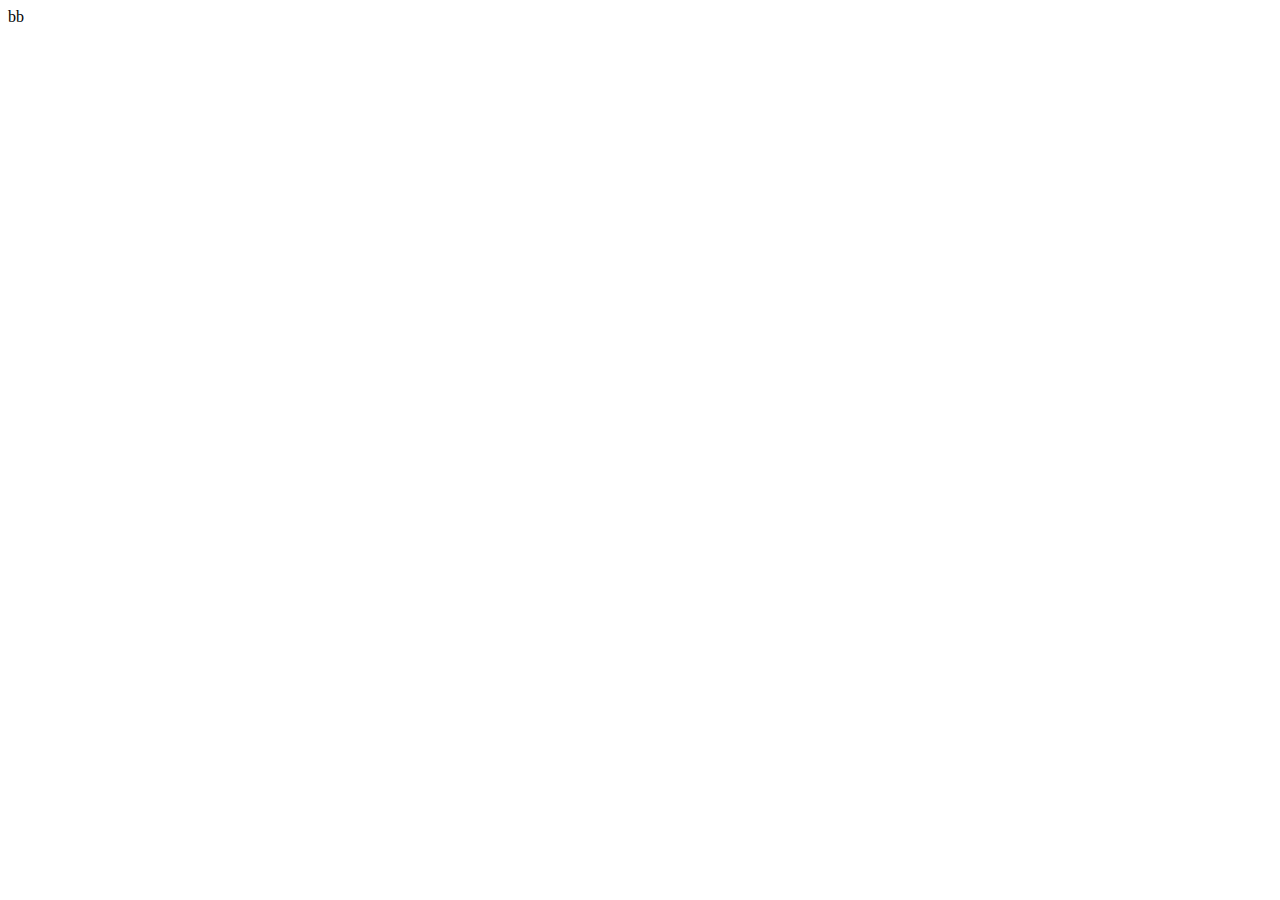
==== results/leather2.html @ c5bf67fa "purchase.html進行中" ====
<!DOCTYPE html>
<html lang="en">
<head>
    <meta charset="UTF-8">
    <meta http-equiv="X-UA-Compatible" content="IE=edge">
    <meta name="viewport" content="width=device-width, initial-scale=1.0">
    <title>Document</title>
</head>
<body>
    bb
</body>
</html>
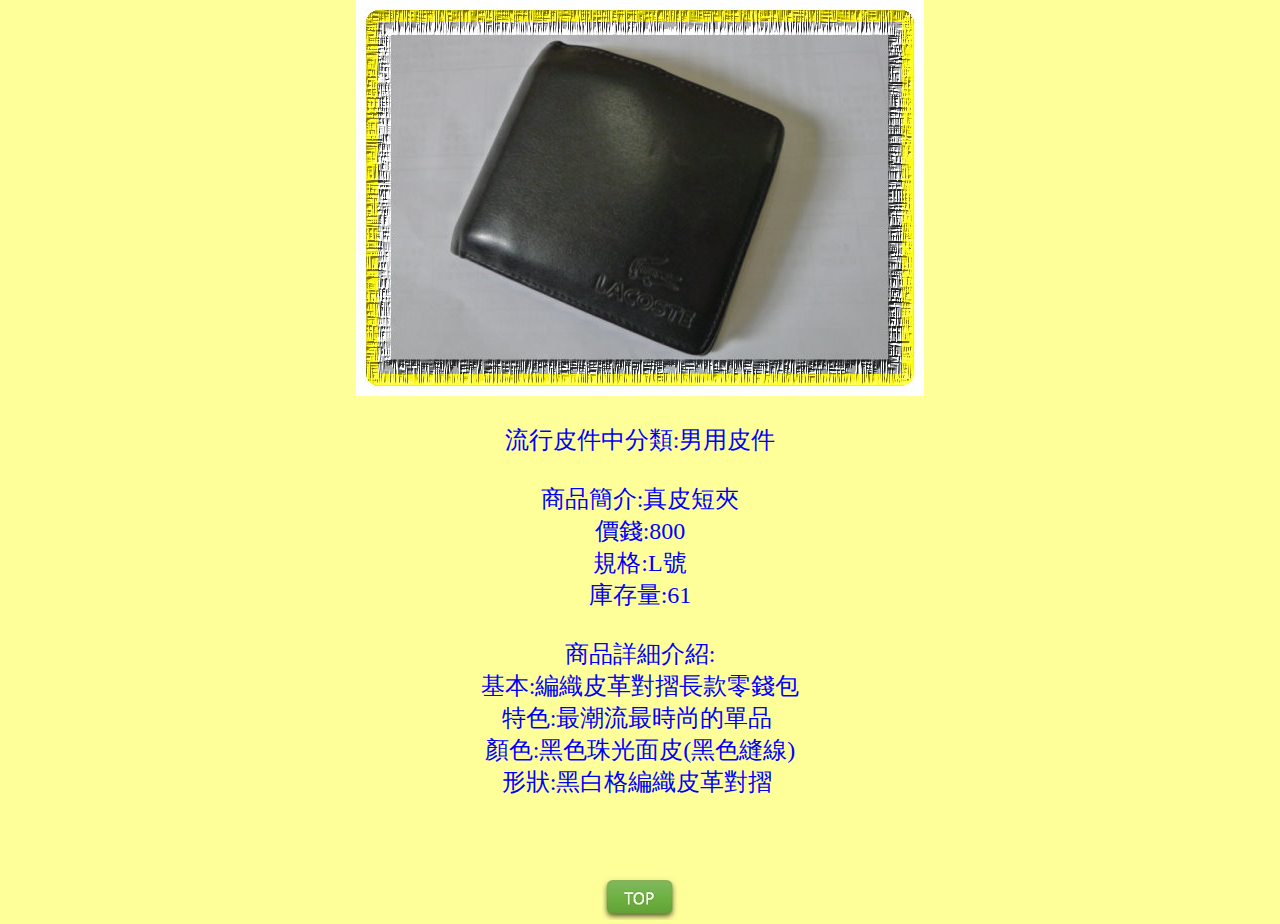
==== commit 632746a2: "購物網完成" ====
--- a/results/leather2.html
+++ b/results/leather2.html
@@ -1,12 +1,48 @@
 <!DOCTYPE html>
 <html lang="en">
+
 <head>
     <meta charset="UTF-8">
     <meta http-equiv="X-UA-Compatible" content="IE=edge">
     <meta name="viewport" content="width=device-width, initial-scale=1.0">
     <title>Document</title>
+    <style>
+        .main {
+            background-color: #ffff99;
+            text-align: center;
+            margin: 0px;
+        }
+
+        img {
+            margin: 0px auto;
+        }
+
+        pre {
+            color: #0000ff;
+            font-family: "標楷體";
+            font-size: 24px;
+        }
+    </style>
 </head>
-<body>
-    bb
+
+<body class="main">
+    <img src="../images/0404.jpg" width="568px" height="396px" alt="真皮短夾">
+    <pre>
+流行皮件中分類:男用皮件
+
+商品簡介:真皮短夾
+價錢:800
+規格:L號
+庫存量:61
+
+商品詳細介紹:
+基本:編織皮革對摺長款零錢包
+特色:最潮流最時尚的單品 
+顏色:黑色珠光面皮(黑色縫線)
+形狀:黑白格編織皮革對摺 
+
+    </pre>
+    <a href="#"><img src="../images/0409.jpg" alt=""></a>
 </body>
+
 </html>